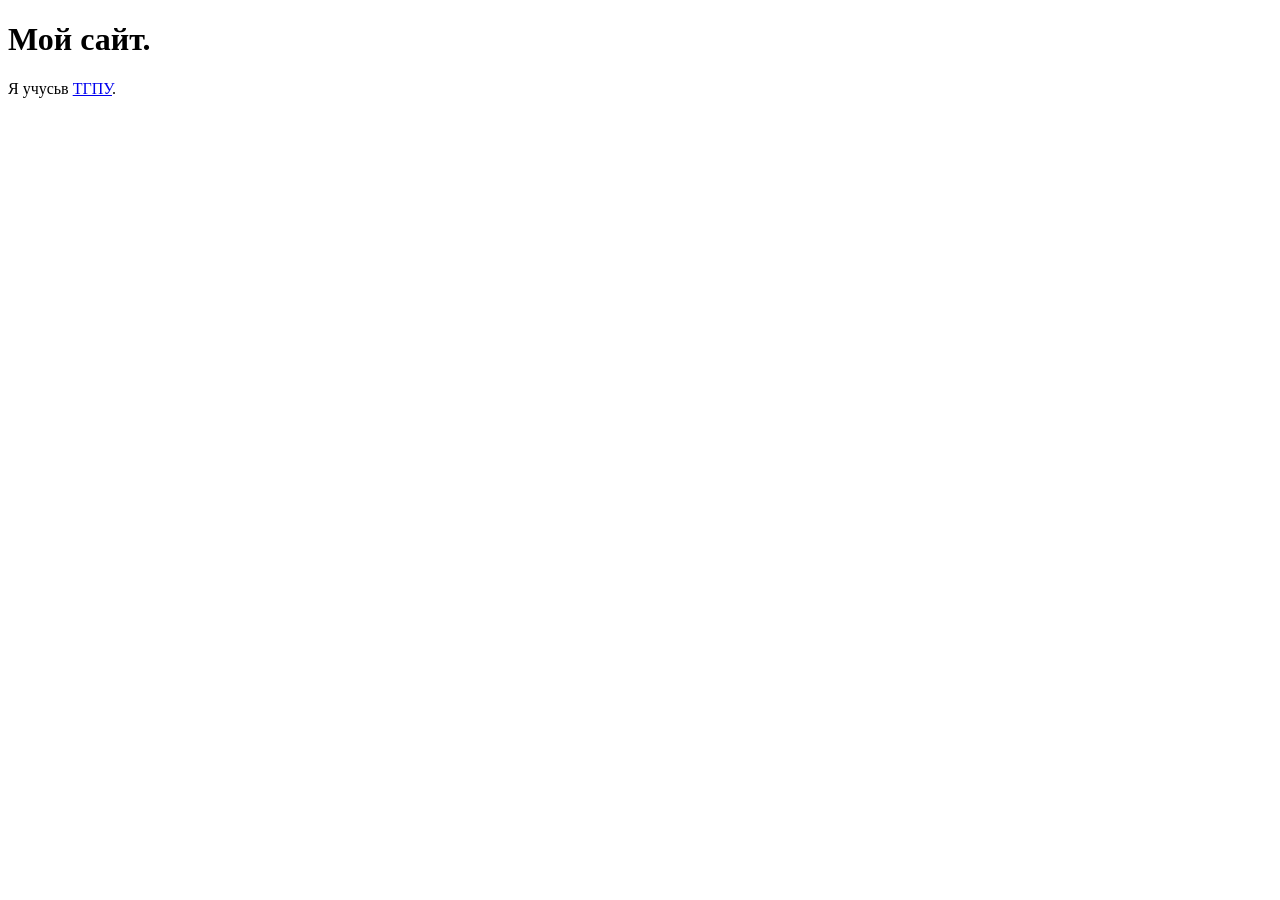
==== index.html @ 45409d65 "first page" ====
<!doctype html>
	<html>
		<head>
			<meta charset="utf-8">
			<title>ТГПУ</title>
		</head>
		<body>
			<h1>Мой сайт.</h1>
			<p>Я учусьв
				<a href="https://www.tspu.ru">ТГПУ</a>.</p>
		</body>
</html>
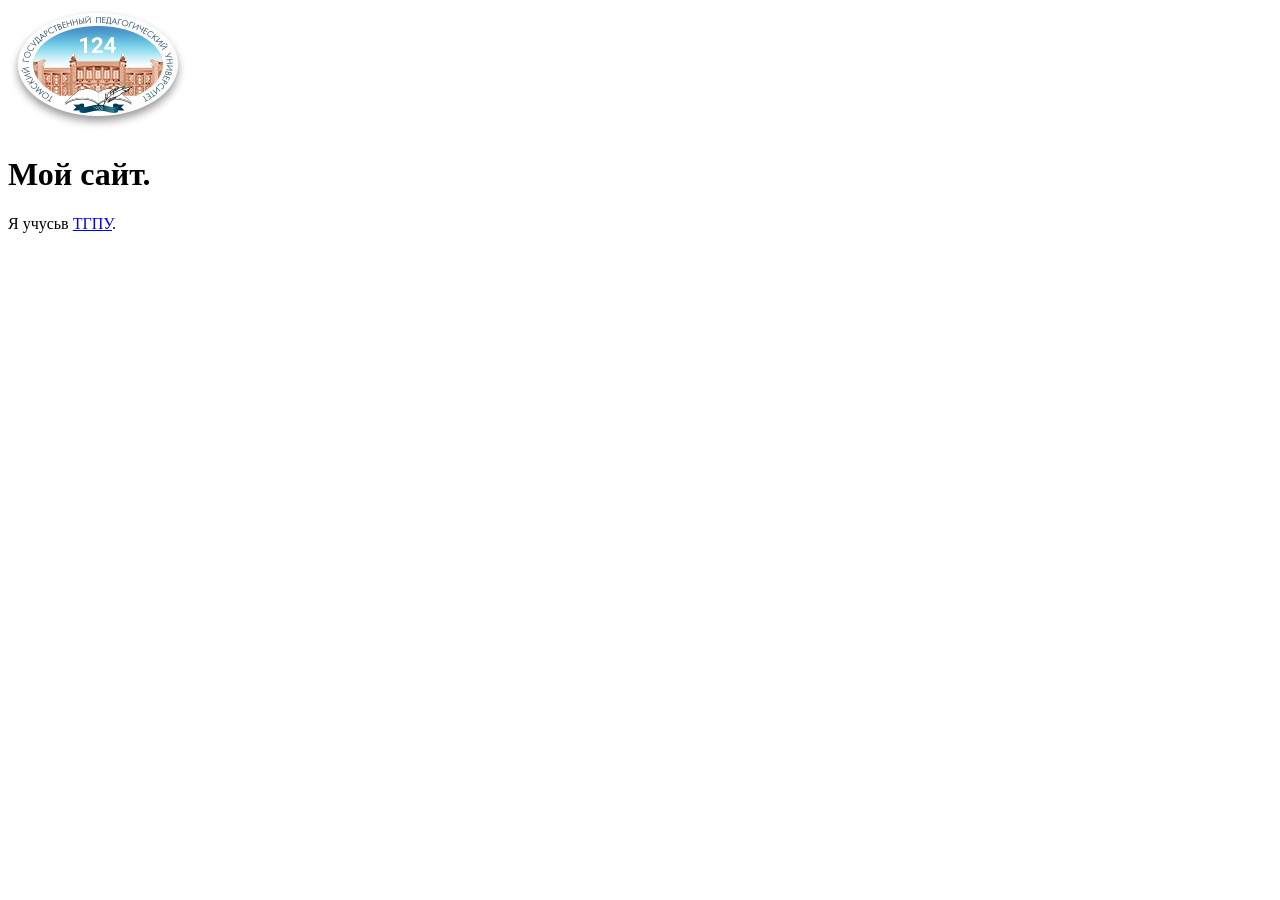
==== commit 9161c29f: "img" ====
--- a/index.html
+++ b/index.html
@@ -5,6 +5,7 @@
 			<title>ТГПУ</title>
 		</head>
 		<body>
+			<img src="gerbtspu118.png">
 			<h1>Мой сайт.</h1>
 			<p>Я учусьв
 				<a href="https://www.tspu.ru">ТГПУ</a>.</p>
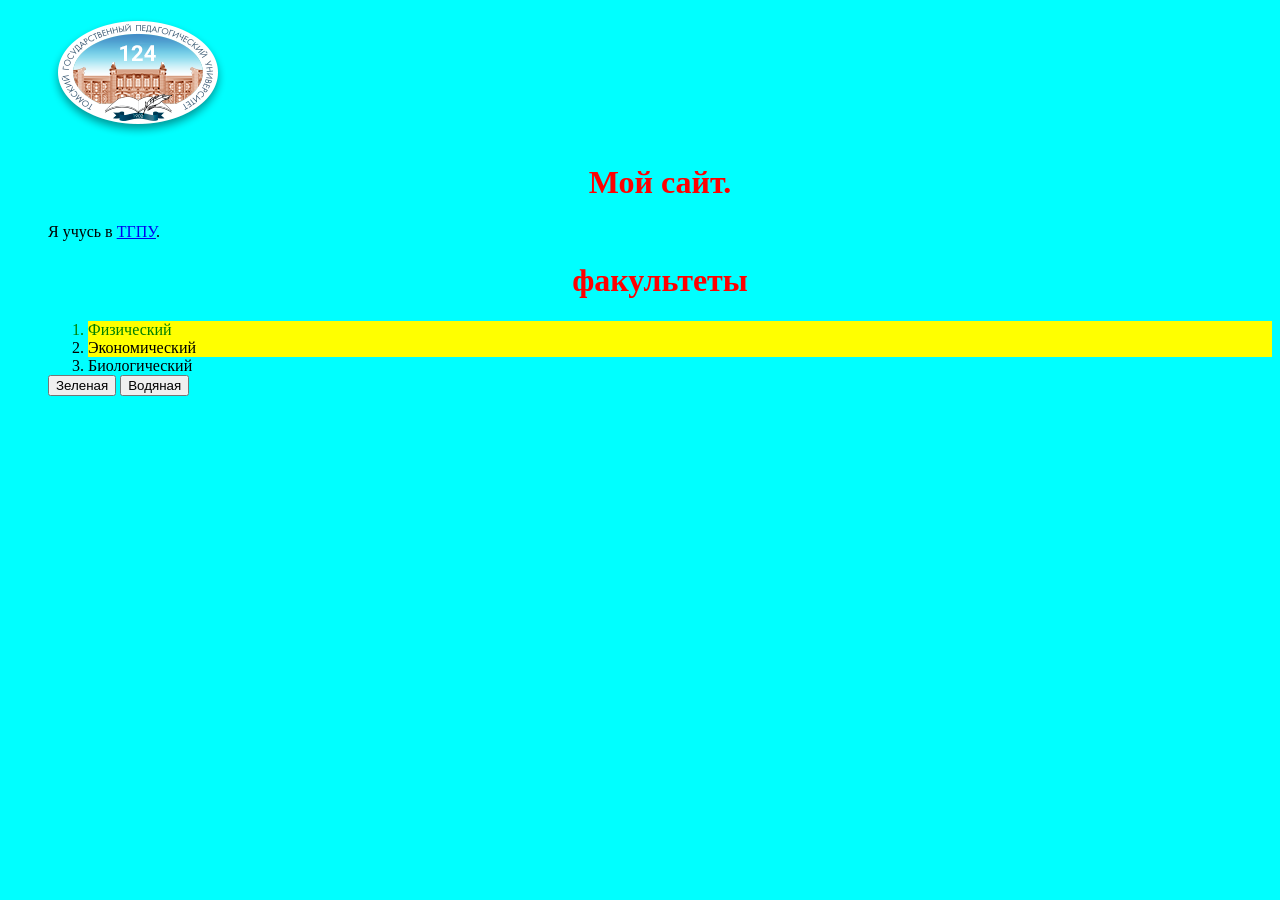
==== commit 4dc23e70: "css js" ====
--- a/index.html
+++ b/index.html
@@ -3,11 +3,22 @@
 		<head>
 			<meta charset="utf-8">
 			<title>ТГПУ</title>
+			<link rel="stylesheet" href="style.css">
+			<script src="color.js"></script>
 		</head>
 		<body>
+			<ol>
 			<img src="gerbtspu118.png">
 			<h1>Мой сайт.</h1>
-			<p>Я учусьв
-				<a href="https://www.tspu.ru">ТГПУ</a>.</p>
+			<p>Я учусь в <a href="https://www.tspu.ru">ТГПУ</a>.</p>
+			<h1>факультеты</h1>
+			<ol>
+			<li id="fmf" class="facs">Физический</li>
+			<li class="facs">Экономический</li>
+			<li>Биологический</li>
+			</ol>
+			<button id='green'>Зеленая</button>
+			<button id='aqua'>Водяная</button>
+
 		</body>
 </html>
--- a/style.css
+++ b/style.css
@@ -0,0 +1,4 @@
+body{background-color: aqua;}
+h1{color: red; text-align: center}
+#fmf{color: green;}
+.facs{background-color: yellow}
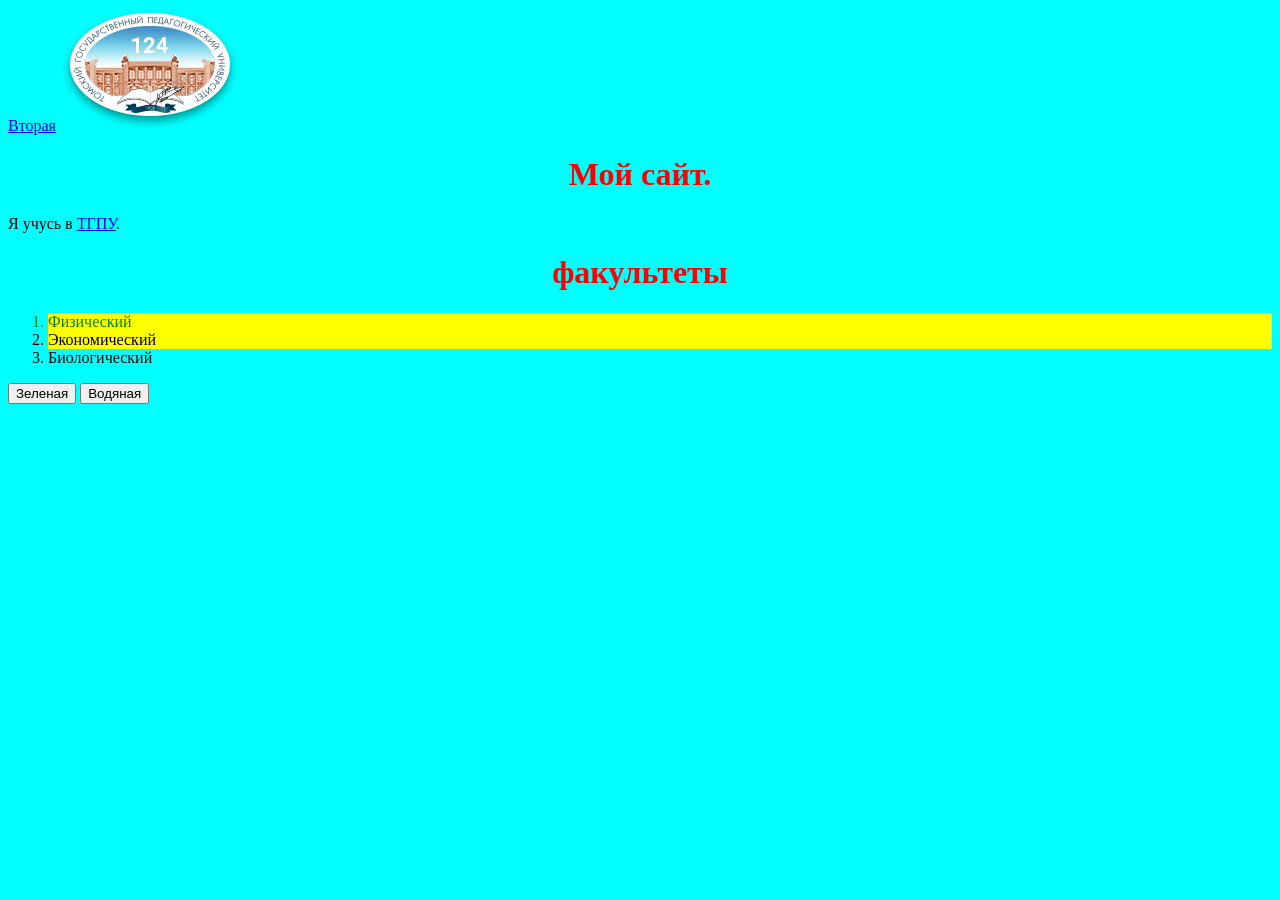
==== commit 9970f62a: "ups" ====
--- a/index.html
+++ b/index.html
@@ -7,7 +7,8 @@
 			<script src="color.js"></script>
 		</head>
 		<body>
-			<ol>
+			<a href="test2.html">Вторая</a>
+
 			<img src="gerbtspu118.png">
 			<h1>Мой сайт.</h1>
 			<p>Я учусь в <a href="https://www.tspu.ru">ТГПУ</a>.</p>
